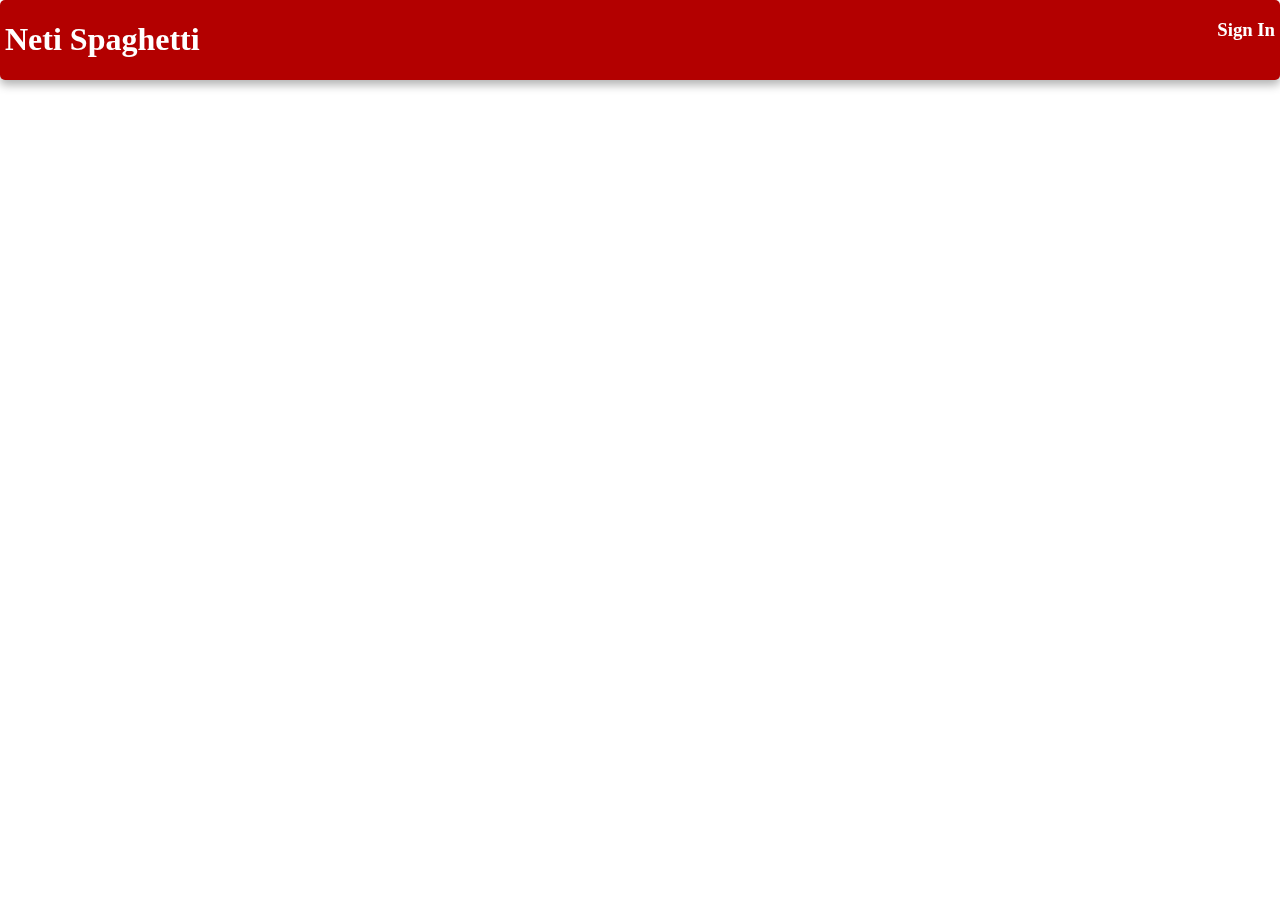
==== web/index.html @ cb823858 "First commit" ====
<!DOCTYPE html>
<html>
<head>
     <title>
          Netti Spaghetti
     </title>
     <link rel="stylesheet" type="text/css" href="index.css">
</head>
<body>

     <header>
          <h1 id="logo_home">Neti Spaghetti</h1>
          <h3 id="login">Sign In</h3>
     </header>

</body>
</html>
---- web/index.css ----
/*defines the following header*/
header {
     height: 80px;
     width: 100%;
     top: 0;
     left: 0;
     position: fixed;
     z-index: 10;
     color: #FFFFFF;
     box-shadow: 0 5px 10px rgba(0,0,0,0.3);
     border-radius: 5px;
     background: #b30000;
}

/*defines the logo on the left top in the header
This will be replaced by the logo image*/
#logo_home {
     position: fixed;
     left: 5px;
}

#login {
     position: fixed;
     right: 5px;
}
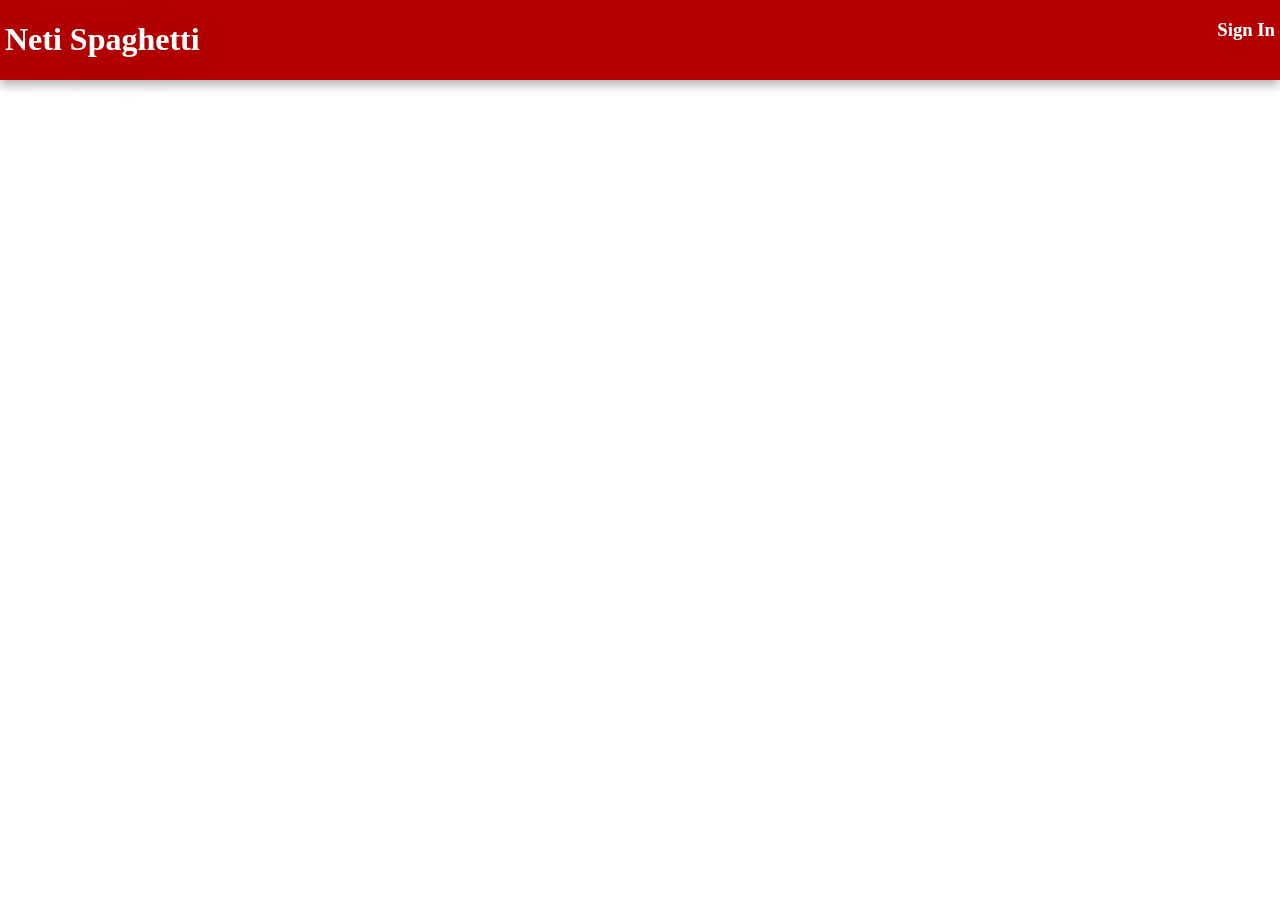
==== commit a186a89f: "new files" ====
--- a/web/index.html
+++ b/web/index.html
@@ -2,15 +2,15 @@
 <html>
 <head>
      <title>
-          Netti Spaghetti
+          Neti Spaghetti
      </title>
-     <link rel="stylesheet" type="text/css" href="index.css">
+     <link rel="stylesheet" type="text/css" href="main.css">
 </head>
 <body>
 
      <header>
-          <h1 id="logo_home">Neti Spaghetti</h1>
-          <h3 id="login">Sign In</h3>
+          <h1 id="logo_home"><a href="index.html">Neti Spaghetti</a></h1>
+          <h3 id="login"><a href="signin.html">Sign In</a></h3>
      </header>
 
 </body>
--- a/web/main.css
+++ b/web/main.css
@@ -0,0 +1,53 @@
+/*defines the following header*/
+header {
+     height: 80px;
+     width: 100%;
+     top: 0;
+     left: 0;
+     position: fixed;
+     z-index: 10;
+     color: #FFFFFF;
+     box-shadow: 0 5px 10px rgba(0,0,0,0.3);
+     /*border-radius: 5px; param for rounded div*/
+     background: #b30000;
+}
+
+/*defines the logo on the left top in the header
+This will be replaced by the logo image*/
+#logo_home {
+     position: fixed;
+     left: 5px;
+}
+
+#login {
+     position: fixed;
+     right: 5px;
+}
+
+/* serves to control the sign up link initially.
+This should somehow be unique to it. probably. */
+
+a:link {
+     color: white;
+     text-decoration: none;
+     text-shadow: 0 5px 60px rgba(0,0,0,0.3); 
+}
+
+a:hover {
+
+     text-shadow: 0 5px 0 rgba(0,0,0,0.3); 
+     /*box-shadow: 0 5px 1px rgba(0,0,0,0.3);*/
+}
+
+#signin_bg {
+     background: #b30000;
+     width: 300px;
+     height: 300px;
+     margin: 350px auto;
+     border-radius: 5px;
+     box-shadow: 10px 10px 5px rgba(0,0,0,0.3); 
+}
+
+#signin_form {
+
+}
